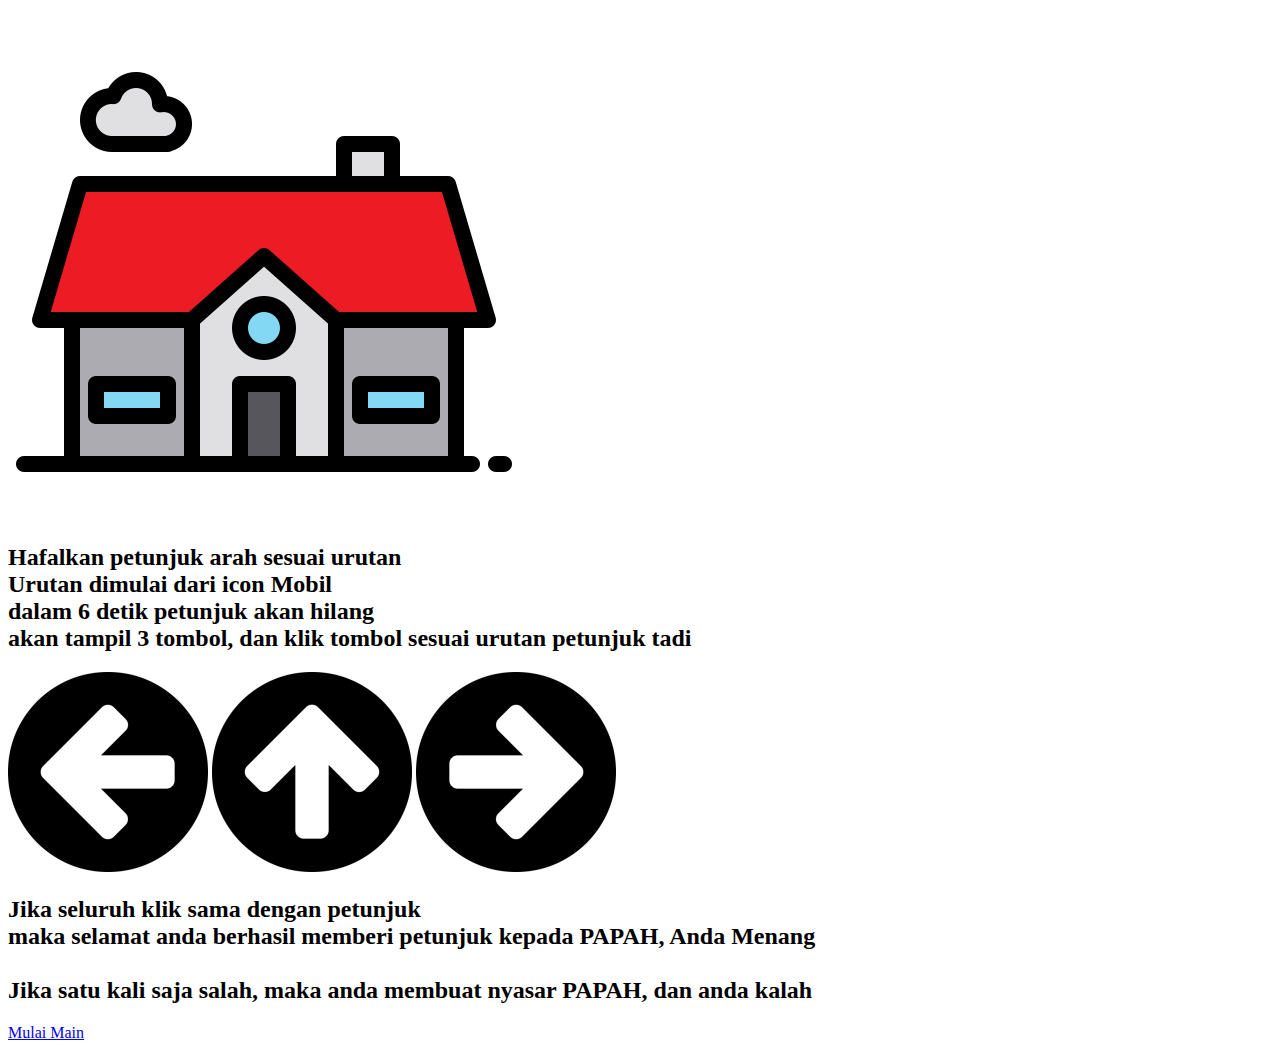
==== caramain.html @ 255f556d "update baru" ====
<!DOCTYPE html>
<html lang="en">

<head>
    <meta charset="UTF-8">
    <meta name="viewport" content="width=device-width, initial-scale=1.0">
    <meta http-equiv="X-UA-Compatible" content="ie=edge">
    <link rel="stylesheet" href="css/style.css">
    <title>Cara Main</title>
</head>

<body>
    <div id="container">
        <div id="caraMain" class="flex-column flex-center">
            <img src="/img/house.png" alt="">
        <h2>
            Hafalkan petunjuk arah sesuai urutan<br>
            Urutan dimulai dari icon Mobil<br>
            dalam 6 detik petunjuk akan hilang<br>
            akan tampil 3 tombol, dan klik tombol sesuai urutan petunjuk tadi<br>
        </h2>
        <div id="tutor">
            <img src="/img/kiri.png" alt="">
            <img src="/img/lurus.png" alt="">
            <img src="/img/kanan.png" alt="">
        </div>
            
            <h2>Jika seluruh klik sama dengan petunjuk <br>maka selamat anda berhasil memberi petunjuk kepada PAPAH, Anda Menang<br><br>
                Jika satu kali saja salah, maka anda membuat nyasar PAPAH, dan anda kalah <br>
            </h2>
            <a class="btn" href="main.html">Mulai Main</a>
        </div>
        
    </div>

</body>

</html>
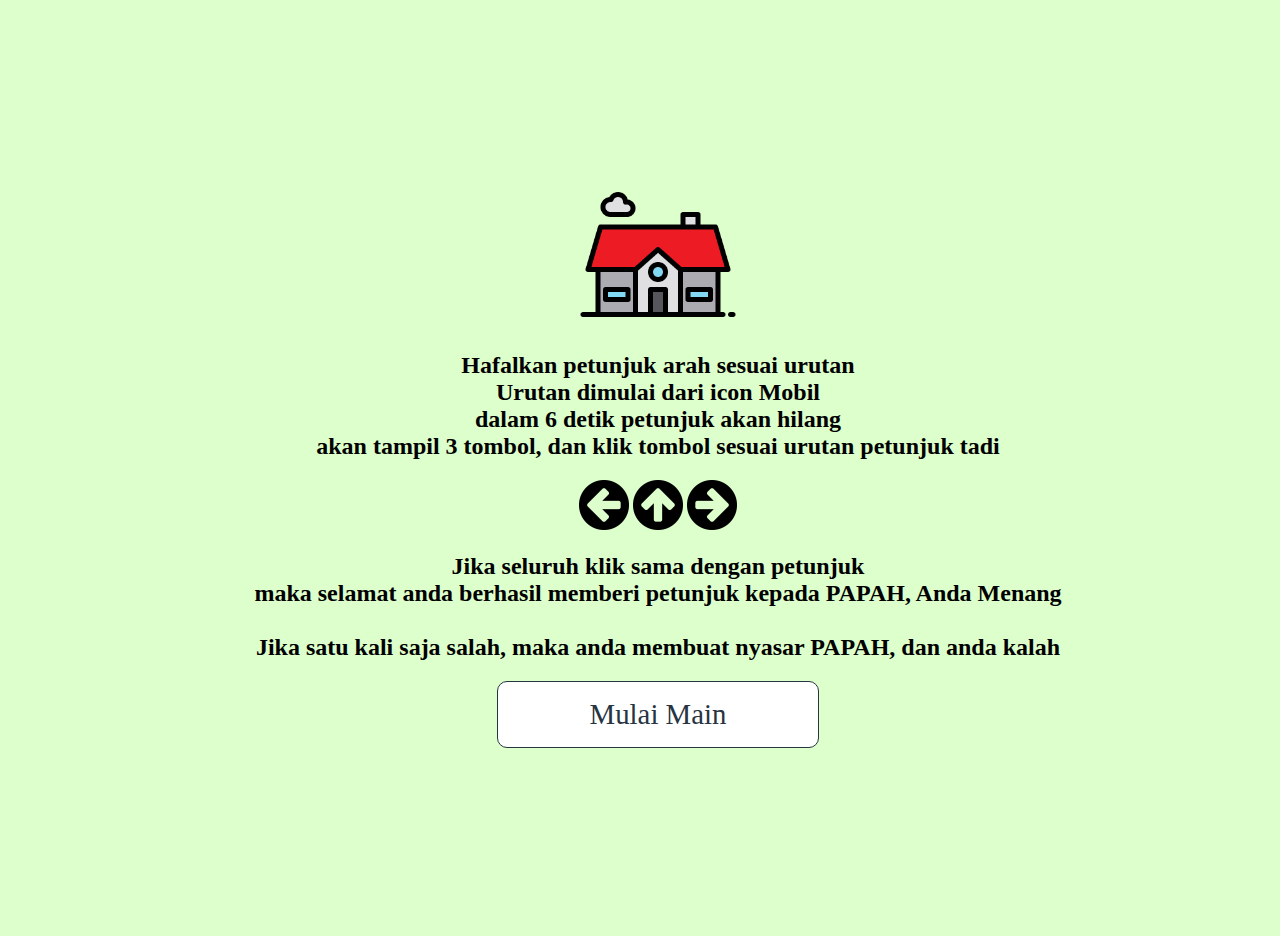
==== commit 3432e727: "update 31" ====
--- a/caramain.html
+++ b/caramain.html
@@ -5,7 +5,7 @@
     <meta charset="UTF-8">
     <meta name="viewport" content="width=device-width, initial-scale=1.0">
     <meta http-equiv="X-UA-Compatible" content="ie=edge">
-    <link rel="stylesheet" href="css/style.css">
+    <link rel="stylesheet" href="/style.css">
     <title>Cara Main</title>
 </head>
 
--- a/style.css
+++ b/style.css
@@ -0,0 +1,184 @@
+body {
+    background-color: #dcffcc;
+}
+
+.container {
+    width: 100vw;
+    height: 100vh;
+    display: flex;
+    justify-content: center;
+    align-items: center;
+    max-width: 80rem;
+    margin: 0 auto;
+}
+
+#peta {
+    display: flexbox;
+    padding-left: 30vw;
+    width: 30vw;
+    height: 90vh;
+    align-items: center;
+    text-align: center;
+    justify-content: center;
+}
+
+#peta img {
+    width: 20vw;
+    height: 60vh;
+}
+
+img {
+    width: 160px;
+    height: 160px;
+}
+
+.container>* {
+    width: 100%;
+} 
+
+.flex-column {
+    display: flex;
+    flex-direction: column;
+}
+
+.flex-center {
+    justify-content: center;
+    align-items: center;
+}
+
+.justify-center {
+    justify-content: center;
+}
+
+.text-center {
+    text-align: center;
+}
+
+.hidden {
+    display: none;
+}
+
+
+.btn {
+    font-size: 1.8rem;
+    padding: 1rem 0;
+    width: 20rem;
+    text-align: center;
+    border: 0.1rem solid #273442;
+    margin-bottom: 1rem;
+    text-decoration: none;
+    color: #273442;
+    background-color: #ffffff;
+    border-radius: 10px;
+}
+
+.btn:hover {
+    cursor: pointer;
+    box-shadow: 0 0 0.4rem 1.4rem 0 rgba(255, 255, 255, 0.5);
+    transform: translateY(-0.5rem);
+    transition: transform 150ms;
+}
+
+.btn[disabled]:hover {
+    cursor: not-allowed;
+    box-shadow: none;
+    transform: none;
+}
+
+#jalan {
+    visibility: hidden;
+    align-items: center;
+    justify-content: center;
+    text-align: center;
+    width: 100vw;
+    height: 20vh;
+    margin-bottom: 50px;
+
+}
+
+#tombol {
+    visibility: hidden;
+    align-items: center;
+    justify-content: center;
+    text-align: center;
+    width: 100vw;
+    height: 40vh;
+    padding: 0px;
+}
+
+#kiri {
+    width: 100px;
+    height: 100px;
+    margin: 10px;
+}
+
+#kiri:hover {
+    transform: translateY(-0.5rem);
+    transition: transform 150ms;
+}
+
+#kanan {
+    width: 100px;
+    height: 100px;
+    margin: 10px;
+}
+
+#kanan:hover {
+    transform: translateY(-0.5rem);
+    transition: transform 150ms;
+
+}
+
+#lurus:hover {
+    transform: translateY(-0.5rem);
+    transition: transform 150ms;
+}
+
+
+
+#lurus {
+    width: 100px;
+    height: 100px;
+    margin: 10px;
+}
+
+
+#menang {
+    align-items: center;
+    justify-content: center;
+    text-align: center;
+    width: 100vw;
+    height: 40vh;
+    padding: 0px;
+    display: none;
+}
+
+#kalah {
+    align-items: center;
+    justify-content: center;
+    text-align: center;
+    width: 100vw;
+    height: 40vh;
+    padding: 0px;
+    display: none;
+}
+
+
+#caraMain {
+    align-items: center;
+    justify-content: center;
+    text-align: center;
+    width: 100vw;
+    height: 100vh;
+    padding: 10px;
+}
+
+#tutor {
+    display: inline;
+    width: 100vw;
+}
+
+#tutor img {
+    width: 50px;
+    height: 50px;
+}